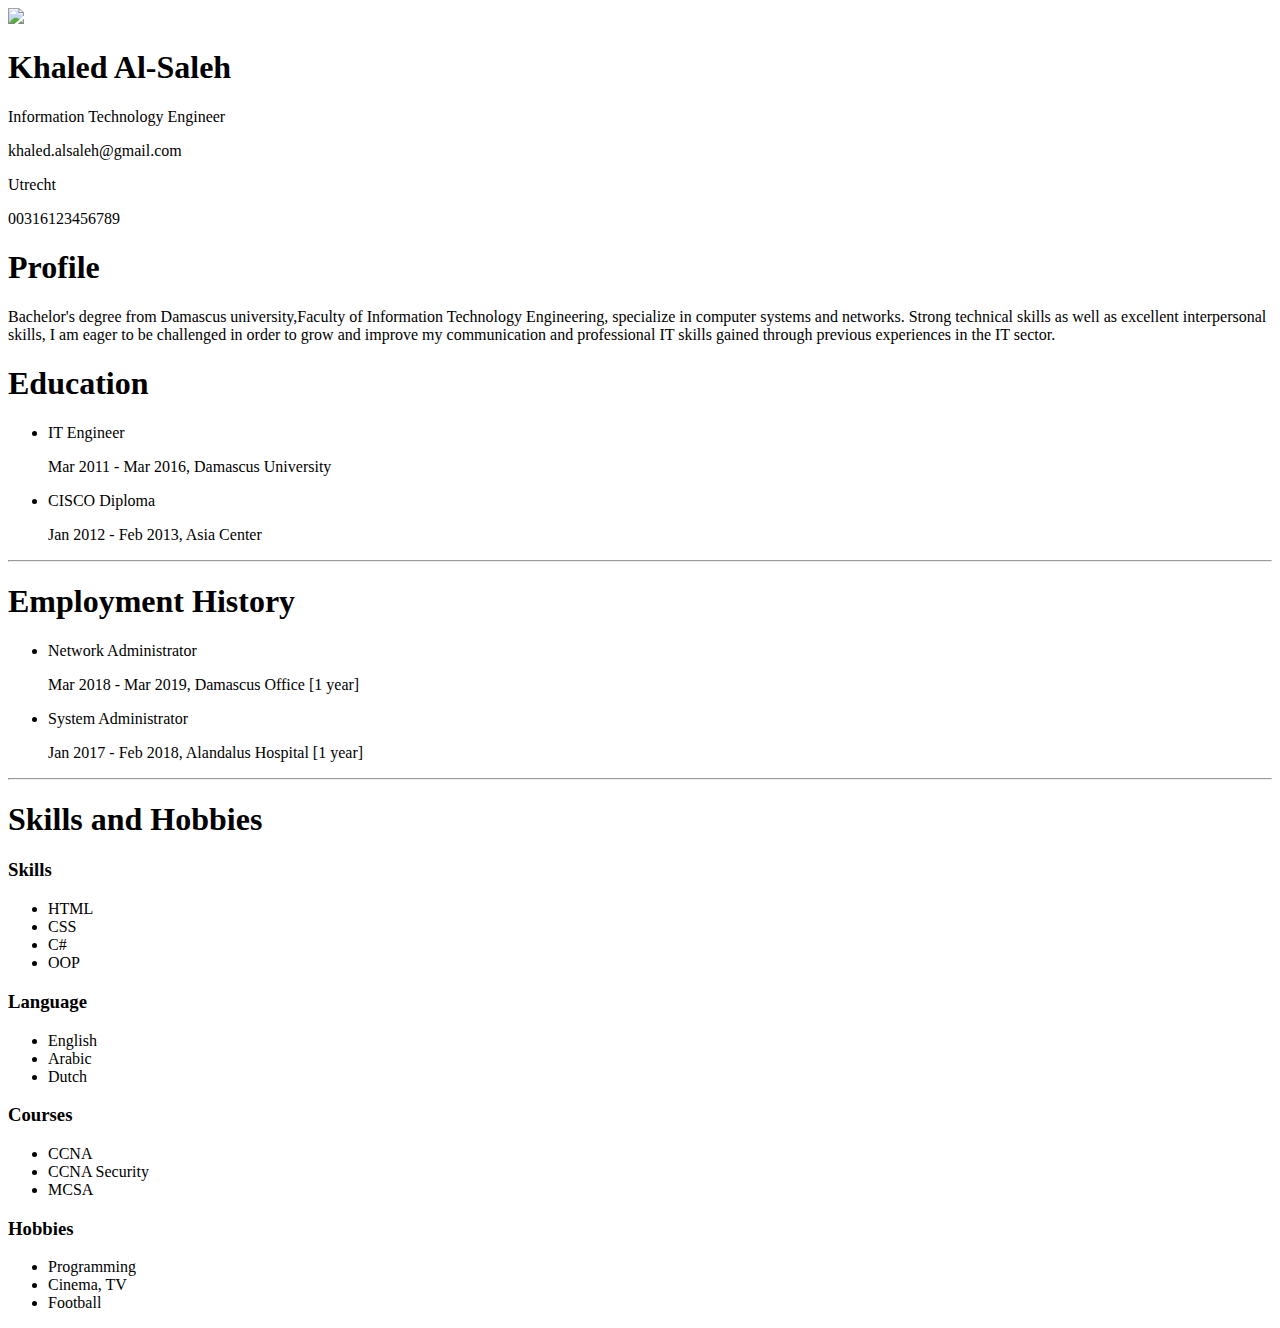
==== week1/resume.html @ f47412ef "Create resume.html" ====
<!DOCTYPE html>
<html lang="en">
    <head>
        <meta charset="UTF-8" />
        <title>Digital Resume</title>
        <link rel="stylesheet" href="resume.css"/>
    </head>
    <body>
        <header>
            <img src="khaled.jpg">
            <h1>Khaled Al-Saleh</h3>
            <p>Information Technology Engineer</p>
            <div>
                <p>khaled.alsaleh@gmail.com</p>
                <p>Utrecht</p>
                <p>00316123456789</p>
            </div>
        </header>
        <section class="profile">
            <div class="about">
                <h1>Profile</h1>
                <p>Bachelor's degree from Damascus university,Faculty of Information Technology Engineering, specialize in computer systems and networks.
                   Strong technical skills as well as excellent interpersonal skills, I am eager to be challenged in order to grow and improve my communication
                   and professional IT skills gained through previous experiences in the IT sector.</p>
            </div>
            
            <div class="education">
                <h1>Education</h1>
                <ul>
                    <li>IT Engineer
                        <p>Mar 2011 - Mar 2016, Damascus University</p>
                    </li>
                    <li>CISCO Diploma
                        <p>Jan 2012 - Feb 2013, Asia Center</p>
                    </li>
                </ul>
            </div>
            
            <hr>
            
            <div class="work">
                <h1>Employment History</h1>
                <ul>
                    <li>Network Administrator
                        <p>Mar 2018 - Mar 2019, Damascus Office [1 year]</p>
                    </li>
                    <li>System Administrator
                        <p>Jan 2017 - Feb 2018, Alandalus Hospital [1 year]</p>
                    </li>
                </ul>
            </div>
            
            <hr>
        </section>
        
        <section class="skills">
            <h1>Skills and Hobbies</h1>
            <div class="parent">
                <div class="child1">
                    <h3>Skills</h3>
                    <ul>
                        <li>HTML</li>
                        <li>CSS</li>
                        <li>C#</li>
                        <li>OOP</li>
                    </ul>
                </div>
                <div class="child2">
                    <h3>Language</h3>
                    <ul>
                        <li>English</li>
                        <li>Arabic</li>
                        <li>Dutch</li>
                    </ul>
                </div>
                <div class="child3">
                    <h3>Courses</h3>
                    <ul>
                        <li>CCNA</li>
                        <li>CCNA Security</li>
                        <li>MCSA</li>
                    </ul>
                </div>
                <div class="child4">
                    <h3>Hobbies</h3>
                    <ul>
                        <li>Programming</li>
                        <li>Cinema, TV</li>
                        <li>Football</li>
                    </ul>
                </div>
            </div>
        </section>
  
    </body>
</html>
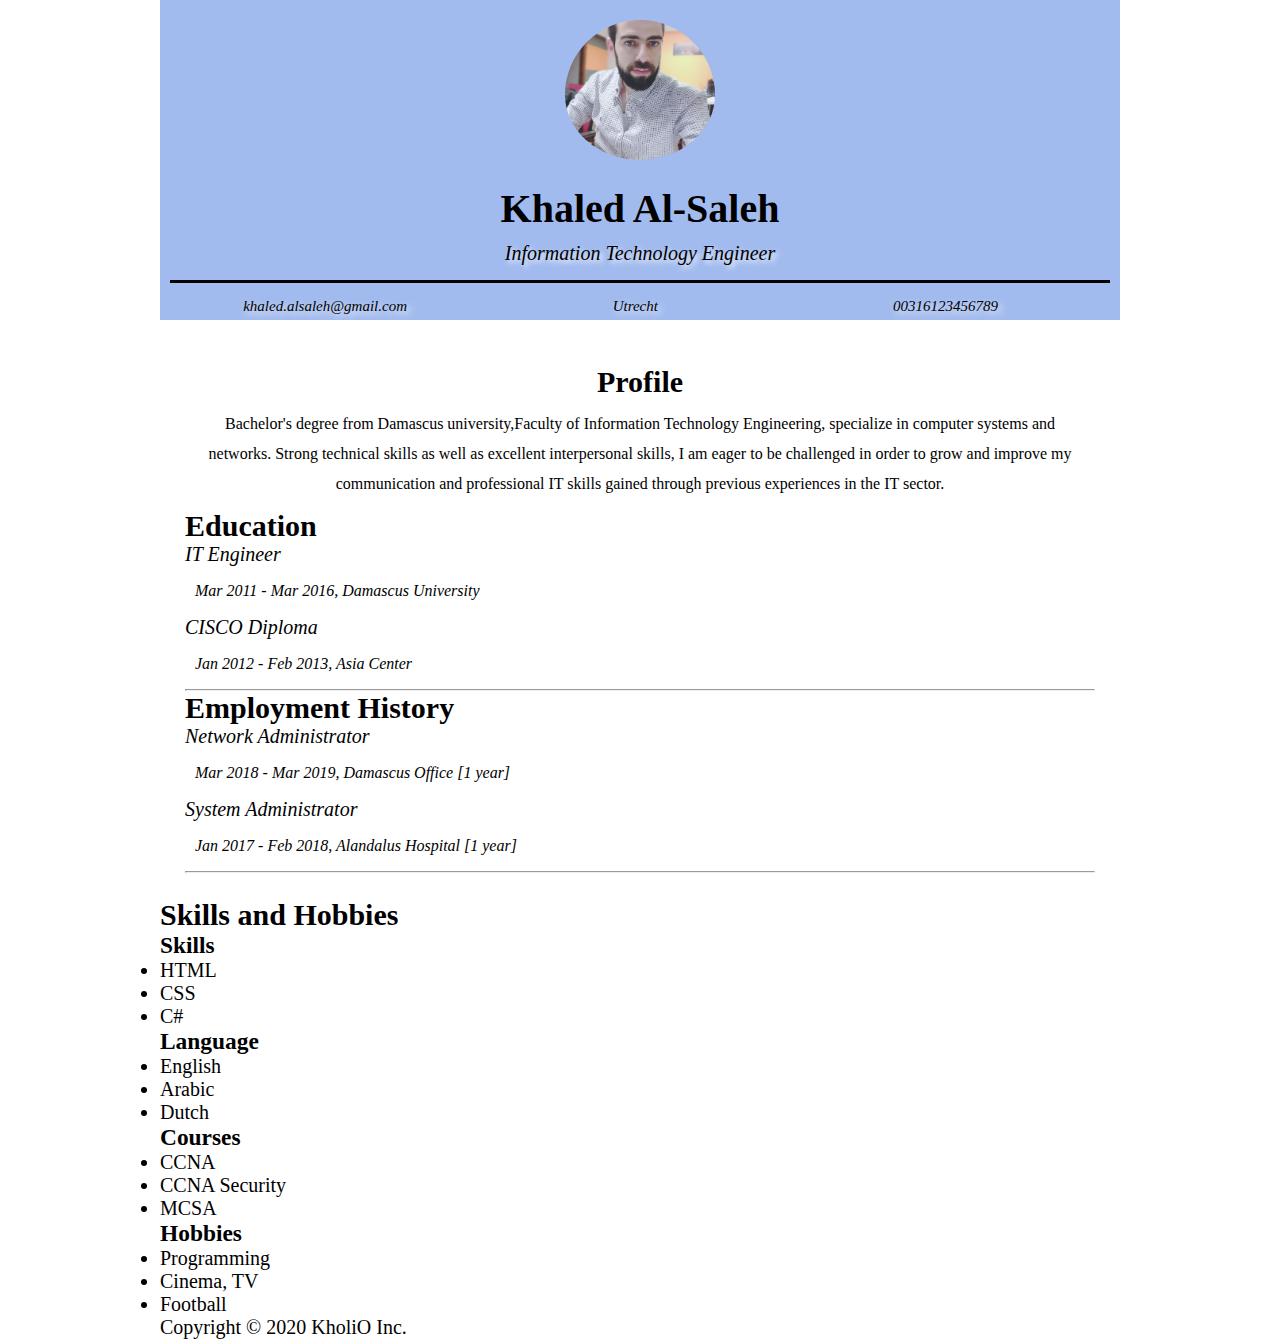
==== commit ca81d50f: "Update resume.html" ====
--- a/week1/resume.html
+++ b/week1/resume.html
@@ -1,31 +1,33 @@
 <!DOCTYPE html>
 <html lang="en">
-    <head>
-        <meta charset="UTF-8" />
-        <title>Digital Resume</title>
-        <link rel="stylesheet" href="resume.css"/>
-    </head>
-    <body>
-        <header>
-            <img src="khaled.jpg">
-            <h1>Khaled Al-Saleh</h3>
-            <p>Information Technology Engineer</p>
-            <div>
-                <p>khaled.alsaleh@gmail.com</p>
-                <p>Utrecht</p>
-                <p>00316123456789</p>
-            </div>
-        </header>
+<head>
+    <meta charset="UTF-8">
+    <meta name="viewport" content="width=device-width, initial-scale=1.0">
+    <title>Digital Resume</title>
+    <link rel="stylesheet" href="resume.css"/>
+</head>
+<body>
+    <header>
+        <img src="khaled.jpg">
+        <h1>Khaled Al-Saleh</h1>
+        <p>Information Technology Engineer</p>
+        <div>
+            <p>khaled.alsaleh@gmail.com</p>
+            <p>Utrecht</p>
+            <p>00316123456789</p>
+        </div>
+    </header>
+    <main>
         <section class="profile">
             <div class="about">
-                <h1>Profile</h1>
+                <h2>Profile</h2>
                 <p>Bachelor's degree from Damascus university,Faculty of Information Technology Engineering, specialize in computer systems and networks.
-                   Strong technical skills as well as excellent interpersonal skills, I am eager to be challenged in order to grow and improve my communication
-                   and professional IT skills gained through previous experiences in the IT sector.</p>
+                Strong technical skills as well as excellent interpersonal skills, I am eager to be challenged in order to grow and improve my communication
+                and professional IT skills gained through previous experiences in the IT sector.</p>
             </div>
             
             <div class="education">
-                <h1>Education</h1>
+                <h2>Education</h2>
                 <ul>
                     <li>IT Engineer
                         <p>Mar 2011 - Mar 2016, Damascus University</p>
@@ -39,7 +41,7 @@
             <hr>
             
             <div class="work">
-                <h1>Employment History</h1>
+                <h2>Employment History</h2>
                 <ul>
                     <li>Network Administrator
                         <p>Mar 2018 - Mar 2019, Damascus Office [1 year]</p>
@@ -51,21 +53,21 @@
             </div>
             
             <hr>
+            
         </section>
         
-        <section class="skills">
-            <h1>Skills and Hobbies</h1>
-            <div class="parent">
-                <div class="child1">
+        <section class="skills-hobbies">
+            <h2>Skills and Hobbies</h2>
+            <div class="skills-container">
+                <div class="skills">
                     <h3>Skills</h3>
                     <ul>
                         <li>HTML</li>
                         <li>CSS</li>
                         <li>C#</li>
-                        <li>OOP</li>
                     </ul>
                 </div>
-                <div class="child2">
+                <div class="language">
                     <h3>Language</h3>
                     <ul>
                         <li>English</li>
@@ -73,7 +75,7 @@
                         <li>Dutch</li>
                     </ul>
                 </div>
-                <div class="child3">
+                <div class="courses">
                     <h3>Courses</h3>
                     <ul>
                         <li>CCNA</li>
@@ -81,7 +83,7 @@
                         <li>MCSA</li>
                     </ul>
                 </div>
-                <div class="child4">
+                <div class="hobbies">
                     <h3>Hobbies</h3>
                     <ul>
                         <li>Programming</li>
@@ -91,7 +93,9 @@
                 </div>
             </div>
         </section>
-  
-    </body>
+    </main>
+    <footer>
+        <p>Copyright &copy; 2020 KholiO Inc.</p>
+    </footer>
+</body>
 </html>
-
--- a/week1/resume.css
+++ b/week1/resume.css
@@ -0,0 +1,235 @@
+
+/*      Start Reset       */
+
+*{
+    box-sizing:border-box;
+    margin: 0;
+    padding: 0;
+    
+}
+
+html{
+    width: 75%;
+    margin: auto;
+    font-size: 20px;
+}
+
+body{
+    perspective: 500px;
+}
+
+/*       End Reset        */
+
+
+/*      Start Header      */
+
+header{
+    text-align: center;
+    background-color: #1050d463;
+    height: 320px;
+    padding: 10px;
+}
+
+header img{
+    width: 150px;
+    height: 150px;
+    border-radius: 50%;
+    position: relative;
+    margin-top: 10px ;
+    padding-bottom: 10px;
+    opacity: .8;
+    transition: 2s all ease;
+}
+
+header img:hover{
+    border-radius: 10%;
+    transition: 2s all ease;
+    opacity: 1;
+    -moz-transform:translateZ(-10px);
+    -webkit-transform:translateZ(-10px);
+    transform:translateZ(-10px);
+}
+
+header h1{
+    padding: 10px;
+}
+
+header h1:hover{
+    color:#EEE; 
+}
+
+header > p{
+    font-size: 20px;
+    padding-bottom: 15px;
+    border-bottom: 3px solid #000;
+    text-shadow:3px 3px 5px #FFFFFF;
+    font-style:italic
+}
+
+header div p{
+    font-size: 15px;
+    display: inline;
+    float: left;
+    width: 33%;
+    padding-top: 15px;
+    margin-bottom: 10px;
+    text-shadow:3px 3px 7px #FFF;
+    font-style:italic
+}
+
+/*      End Header    */
+
+
+/*      Start Profile & Education & Work    */
+
+.profile{
+    margin-top: 20px;
+    padding: 25px;
+}
+
+.about{
+    text-align: center;
+}
+
+.profile h1{
+    padding:10px 10px 10px 0;
+    display:inline-block;
+}
+
+.profile h1:hover{
+    color:#1050d463; 
+}
+
+.profile h4{
+    margin-left: 10px;
+}
+
+.profile p{
+    line-height: 30px;
+    font-size: 16px;
+    margin: 10px;
+}
+
+.education ul, .work ul{
+    list-style:none;
+}
+
+.education ul li, .work ul li{
+    font-style:italic;
+    
+}
+}
+
+
+
+/*      End Profile & Education & Work   */
+
+
+/*      Start Skills   */
+
+.skills{
+    margin-top: 10px;
+    padding: 20px;
+}
+
+.skills h1{
+    margin: 20px 0 40px 0;
+    text-align: center;
+}
+
+.skills h1:hover{
+    color:#1050d463; 
+}
+
+.parent{
+    height: 100vh;
+    width: 100%;
+    border: 2px solid #1050d463;
+    display:flex;
+    flex-wrap:wrap;
+    justify-content:space-around;
+    align-items:center;
+}
+
+.child1{
+    width: 250px;
+    height: 250px;
+    background-color: #1050d463;;
+    align-self:flex-start;
+    opacity:.5;
+    transition: 1s all ease-in-out;
+}
+
+.child1:hover{
+    transition: 1s all ease-in-out;
+    opacity:1;
+    transform:translateZ(10px);
+    -moz-transform:translateZ(10px);
+    -webkit-transform:translateZ(10px);
+    border-radius: 20%;
+}
+
+.child2{
+    width: 250px;
+    height: 250px;
+    background-color: #1050d463;;
+    align-self:center;
+    opacity:.5;
+    transition: 1s all ease-in-out;
+}
+
+.child2:hover{
+    transition: 1s all ease-in-out;
+    opacity:1;
+    transform:translateZ(10px);
+    border-radius: 20%;
+}
+
+.child3{
+    width: 250px;
+    height: 250px;
+    background-color: #1050d463;;
+    align-self:center;
+    opacity:.5;
+    transition: 1s all ease-in-out;
+}
+
+.child3:hover{
+    transition: 1s all ease-in-out;
+    opacity:1;
+    transform:translateZ(10px);
+    border-radius: 20%;
+}
+
+.child4{
+    width: 250px;
+    height: 250px;
+    background-color: #1050d463;;
+    align-self:flex-end;
+    opacity:.5;
+    transition: 1s all ease-in-out;
+}
+
+.child4:hover{
+    transition: 1s all ease-in-out;
+    opacity:1;
+    transform:translateZ(10px);
+    border-radius: 20%;
+}
+
+.parent h3{
+    margin: 40px 0 20px 10px;
+}
+
+.parent ul{
+    list-style:none
+}
+
+.parent ul li {
+    text-align: center;
+    line-height: 30px;
+}
+
+
+
+/*      End Skills   */
